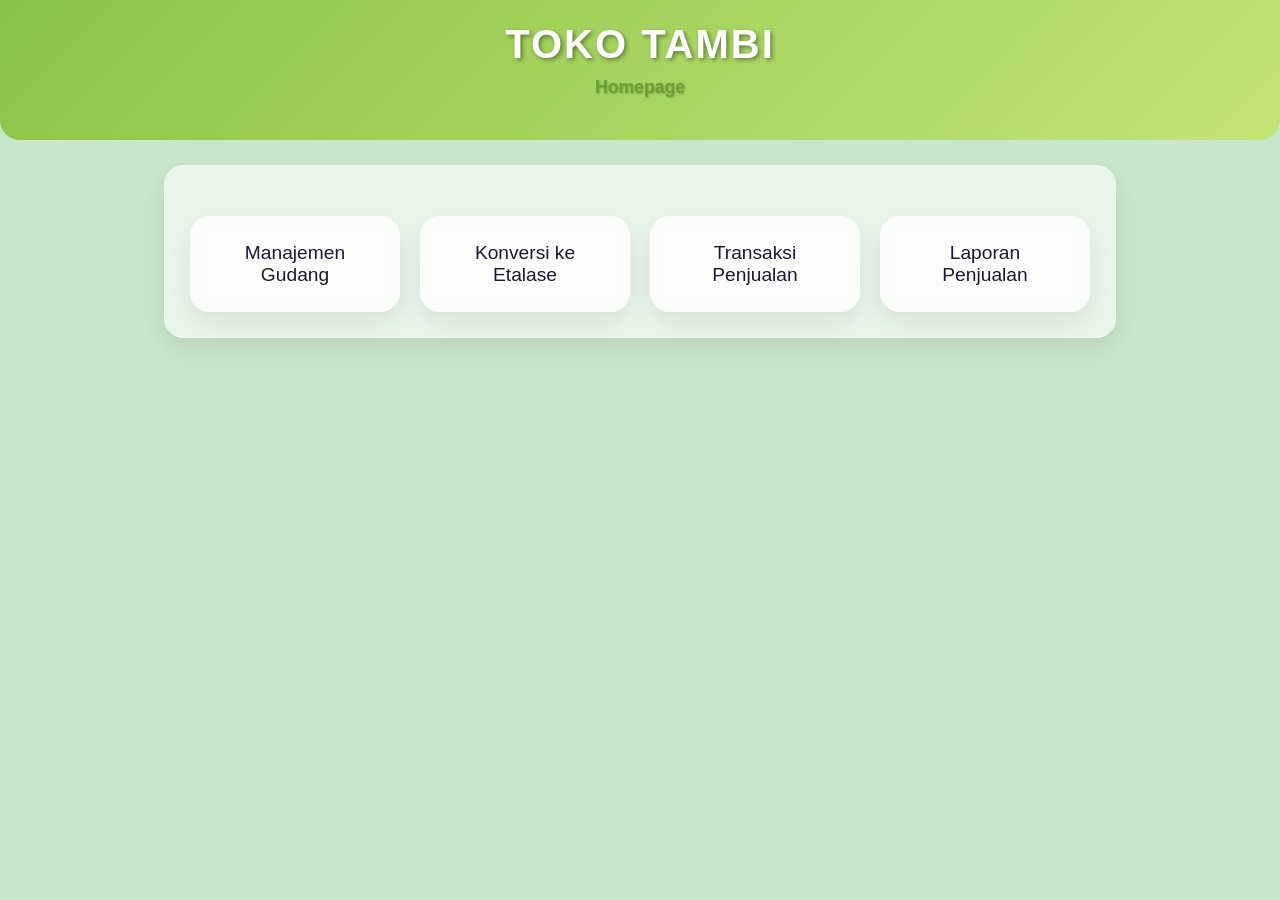
==== index.html @ 44eb6a5b "Refactor index.html structure and update links" ====
<!DOCTYPE html>
<html>
<head>
    <title>Toko Tambi - Dashboard</title>
    <link rel="icon" type="image/png" href="icon.png">
    <link rel="apple-touch-icon" href="icon.png">
    <meta name="viewport" content="width=device-width, initial-scale=1.0">
    <link rel="stylesheet" href="style.css">
</head>
<body>

<div class="header">
    <h1>TOKO TAMBI</h1>
    <p>Homepage</p>
</div>

<div class="container">

    <div class="nav-grid">
        <div class="nav-card" onclick="location.href='pages/gudang.html'">
            Manajemen Gudang
        </div>

        <div class="nav-card" onclick="location.href='pages/konversi.html'">
            Konversi ke Etalase
        </div>

        <div class="nav-card" onclick="location.href='pages/transaksi.html'">
            Transaksi Penjualan
        </div>

        <div class="nav-card" onclick="location.href='pages/penjualan.html'">
            Laporan Penjualan
        </div>
    </div>
</div>

</body>
</html>
---- style.css ----
/* ===========================================
      PROJECT SEKAI GLOBAL THEME – TOKO TAMBI
      (Wave 1 – Foundation Layer)
=========================================== */

:root {
    /* MAIN COLORS (Project Sekai vibes) */
    --sekai-cyan: #8BC34A;
    --sekai-cyan-light: #8BC34A;
    --sekai-teal: #c2e475ff;
    --sekai-purple: #c2e475ff;
    --sekai-pink: #C8E6C9;
    --b-aja: #424242;

    /* GLASS EFFECT */
    --glass-white: rgba(255,255,255,0.6);
    --glass-border: rgba(255,255,255,0.25);

    /* TEXT */
    --text-dark: #1a1a2e;
    --text-light: #ffffff;

    /* BACKGROUND */
    --bg-main: #C8E6C9;

    /* SHADOW */
    --shadow-soft: 0 10px 25px rgba(0, 0, 0, 0.08);
    --shadow-hard: 0 8px 20px rgba(0,0,0,0.18);

    /* BORDER RADIUS */
    --radius-lg: 20px;
    --radius-md: 14px;
    --radius-sm: 10px;
}

/* RESET */
body {
    margin: 0;
    padding: 0;
    font-family: "Segoe UI", Tahoma, sans-serif;
    background: var(--bg-main);
    color: var(--text-dark);
    overflow-x: hidden;
}

/* ===========================================
    GLOBAL CONTAINER (Glass UI)
=========================================== */
.container {
    max-width: 900px;
    margin: 25px auto;
    padding: 25px;
    background: var(--glass-white);
    backdrop-filter: blur(15px);    
    border-radius: var(--radius-lg);
    border: 1px solid var(--glass-border);
    box-shadow: var(--shadow-soft);
    animation: fadeIn 0.6s ease;    
}

@keyframes fadeIn {
    from { opacity: 0; transform: translateY(10px); }
    to   { opacity: 1; transform: translateY(0); }
}

/* ===========================================
    HEADER STYLE (Sekai Gradient)
=========================================== */
.header {
    text-align: center;
    padding: 22px;
    font-weight: bold;
    border-radius: 0 0 20px 20px;
    color: var(--text-light);
    background: linear-gradient(
        135deg,
        var(--sekai-cyan),
        var(--sekai-purple),
        var(--sekai-pink)
    );
    background-size: 200% 200%;
    animation: sekaiFlow 6s infinite linear;
}

.header h1 {
    font-size: 2.5em;
    letter-spacing: 2px;
    font-weight: bold;
    text-shadow: 2px 2px 4px rgba(0, 0, 0, 0.4);
    margin: 0;
}

.header p {
    font-size: 1.1em;
    margin: 10px 0 20px 0;
    color: #689F38; 
    font-weight: bold;
    text-shadow: 1px 1px 2px rgba(73, 99, 14, 0.4);
}

@keyframes sekaiFlow {
    0% { background-position: 0% 50%; }
    50% { background-position: 100% 50%; }
    100% { background-position: 0% 50%; }
}

/* ===========================================
    INPUT FIELD Modern Glass
=========================================== */
select {
    width: 100%;
    padding: 12px;
    margin: 8px 0px 15px;
    border-radius: var(--radius-md);
    border: 1px solid var(--glass-border);
    background: rgba(255,255,255,0.55);
    backdrop-filter: blur(10px);
    font-size: 1em;
    transition: 0.25s;
}

input {
    width: 97%;
    padding: 12px;
    margin: 8px 0px 15px;
    border-radius: var(--radius-md);
    border: 1px solid var(--glass-border);
    background: rgba(255,255,255,0.55);
    backdrop-filter: blur(10px);
    font-size: 1em;
    transition: 0.25s;
}

input:focus, select:focus {
    outline: none;
    border-color: var(--sekai-cyan);
    box-shadow: 0 0 8px rgba(41,208,228,0.4);
}

/* ===========================================
    BUTTON – Neon Glow
=========================================== */
button {
    padding: 12px 18px;
    border-radius: var(--radius-md);
    background: linear-gradient(135deg, var(--sekai-cyan), var(--sekai-purple));
    color: white;
    font-size: 1.05em;
    font-weight: bold;
    border: none;
    cursor: pointer;
    transition: 0.25s ease;
    box-shadow: var(--shadow-soft);
}

button:hover {
    transform: translateY(-3px);
    box-shadow: 0 10px 25px rgba(186, 124, 251, 0.35);
}

/* ===========================================
    DASHBOARD NAV CARDS (Index.html)
=========================================== */
.nav-grid {
    display: grid;
    grid-template-columns: repeat(auto-fit, minmax(180px, 1fr));
    gap: 20px;
    margin-top: 25px;
}

.nav-card {
    background: var(--glass-white);
    border: 1px solid var(--glass-border);
    padding: 25px;
    border-radius: var(--radius-lg);
    text-align: center;
    font-size: 1.2em;
    cursor: pointer;
    transition: 0.25s ease;
    box-shadow: var(--shadow-soft);
    backdrop-filter: blur(10px);
}

.nav-card:hover {
    transform: translateY(-6px);
    box-shadow: var(--shadow-hard);
    border-color: var(--sekai-cyan);
    background: rgba(255,255,255,0.8);
}

/* ===========================================
    PRODUCT GRID (Transaksi)
=========================================== */
.grid {
    display: grid;
    grid-template-columns: repeat(auto-fill, minmax(140px, 1fr));
    gap: 15px;
    margin-top: 20px;
}

.card {
    padding: 15px;
    border-radius: var(--radius-md);
    background: var(--glass-white);
    border: 2px solid transparent;
    text-align: center;
    transition: 0.25s ease;
    cursor: pointer;
    box-shadow: var(--shadow-soft);
}

.card:hover {
    transform: translateY(-4px);
    box-shadow: var(--shadow-hard);
}

.card.selected {
    border-color: var(--sekai-cyan);
    transform: translateY(-6px) scale(1.03);
}

.card.habis {
    opacity: 0.45;
    cursor: not-allowed;
}

/* ===========================================
    FOOTER CART
=========================================== */
.footer-cart {
    position: fixed;
    bottom: 0;
    width: 100%;
    background: var(--glass-white);
    backdrop-filter: blur(12px);
    border-radius: 25px 25px 0 0;
    padding: 18px;
    box-shadow: 0 -10px 25px rgba(0,0,0,0.15);
    transform: translateY(110%);
    transition: 0.45s;
}

.footer-cart.visible {
    transform: translateY(0);
}

/* ===========================================
    TABLE STYLE – Rhythm Game Clean UI
=========================================== */
table {
    width: 100%;
    background: var(--glass-white);
    border-radius: var(--radius-lg);
    border: 1px solid var(--glass-border);
    box-shadow: var(--shadow-soft);
    overflow: hidden;
}

th {
    padding: 12px;
    background: var(--b-aja);
    color: white;
    text-align: left;
}

td {
    padding: 10px 14px;
    border-bottom: 1px solid rgba(0,0,0,0.06);
}

/* Hover row highlight */
tr:hover td {
    background: rgba(41,208,228,0.08);
}
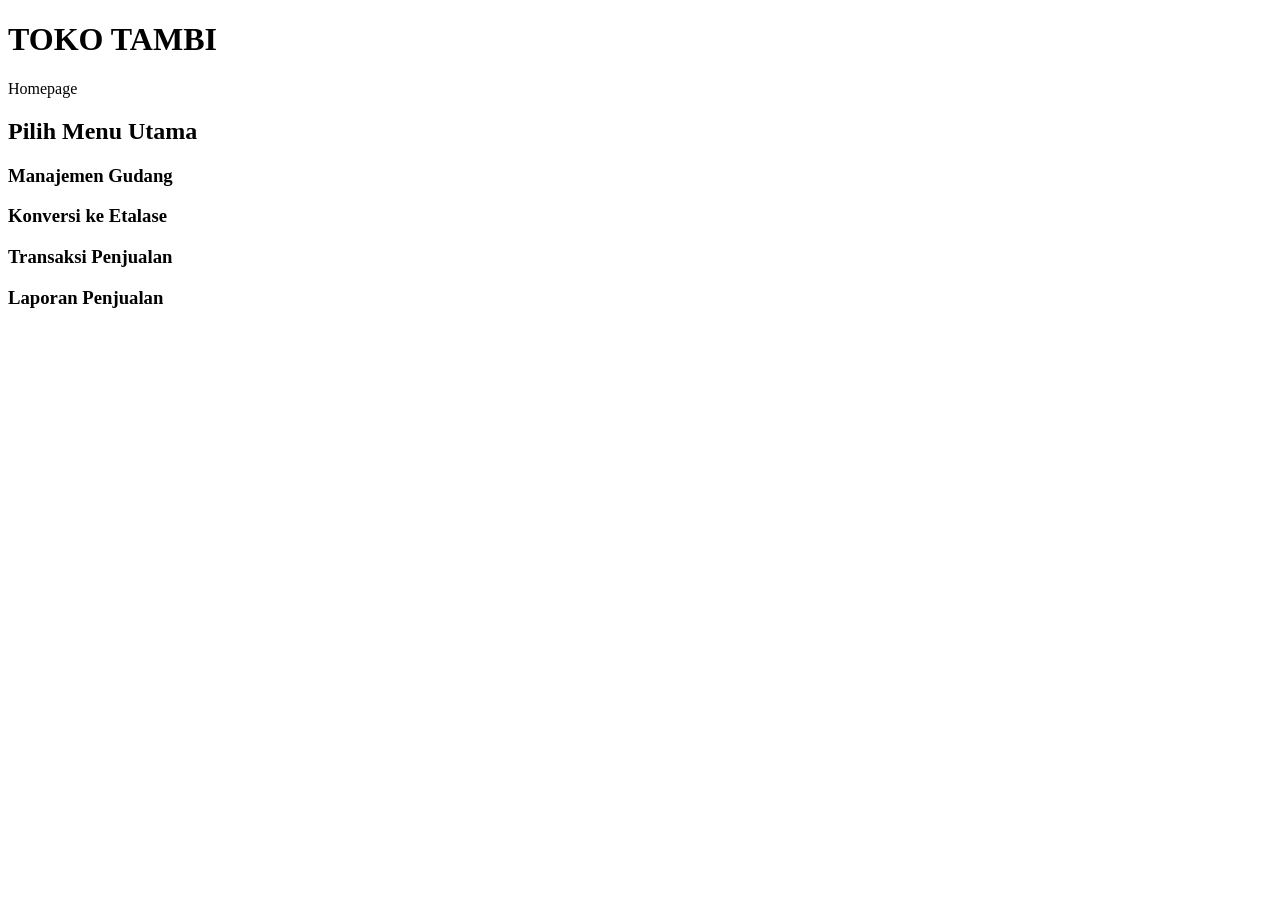
==== commit b40f26b9: "Refactor index.html structure and update links" ====
--- a/index.html
+++ b/index.html
@@ -5,32 +5,38 @@
     <link rel="icon" type="image/png" href="icon.png">
     <link rel="apple-touch-icon" href="icon.png">
     <meta name="viewport" content="width=device-width, initial-scale=1.0">
-    <link rel="stylesheet" href="style.css">
+    <link rel="stylesheet" href="assets/style.css">
+    <script src="assets/core.js"></script>
 </head>
 <body>
 
-<div class="header">
-    <h1>TOKO TAMBI</h1>
-    <p>Homepage</p>
-</div>
+<header id="top">
+    <div class="header">
+        <div class="header-content">
+            <h1>TOKO TAMBI</h1>
+            <p>Homepage</p>
+        </div>
+    </div>
+</header>
 
 <div class="container">
+    <h2>Pilih Menu Utama</h2>
 
     <div class="nav-grid">
         <div class="nav-card" onclick="location.href='pages/gudang.html'">
-            Manajemen Gudang
+            <h3>Manajemen Gudang</h3>
         </div>
 
         <div class="nav-card" onclick="location.href='pages/konversi.html'">
-            Konversi ke Etalase
+            <h3>Konversi ke Etalase</h3>
         </div>
 
         <div class="nav-card" onclick="location.href='pages/transaksi.html'">
-            Transaksi Penjualan
+            <h3>Transaksi Penjualan</h3>
         </div>
 
         <div class="nav-card" onclick="location.href='pages/penjualan.html'">
-            Laporan Penjualan
+            <h3>Laporan Penjualan</h3>
         </div>
     </div>
 </div>
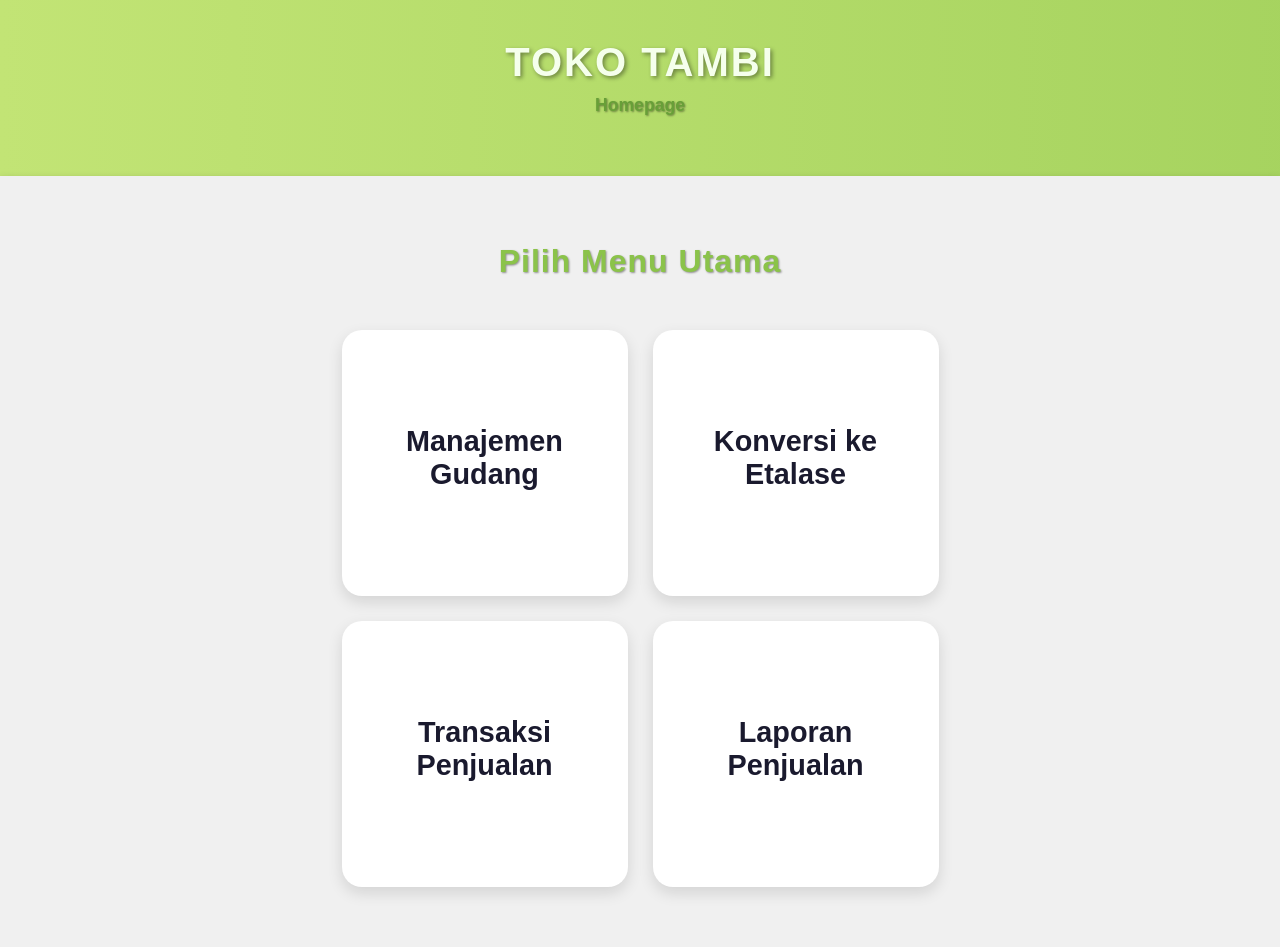
==== commit c6e2ae3c: "Update index.html" ====
--- a/index.html
+++ b/index.html
@@ -5,8 +5,8 @@
     <link rel="icon" type="image/png" href="icon.png">
     <link rel="apple-touch-icon" href="icon.png">
     <meta name="viewport" content="width=device-width, initial-scale=1.0">
-    <link rel="stylesheet" href="assets/style.css">
-    <script src="assets/core.js"></script>
+    <link rel="stylesheet" href="style.css">
+    <script src="core.js"></script>
 </head>
 <body>
 
--- a/style.css
+++ b/style.css
@@ -0,0 +1,366 @@
+/* =====================================
+   TOKO TAMBI – THEME PROSEKA STYLE
+===================================== */
+
+:root {
+    --green-main: #8BC34A;
+    --green-dark: #689F38;
+    --green-light: #C8E6C9;
+    --green-bright: #c2e475;
+    --bg-gray: #f0f0f0;
+    --text-dark: #1a1a2e;
+}
+
+/* RESET */
+body {
+    margin: 0;
+    font-family: 'Segoe UI', Tahoma, Geneva, Verdana, sans-serif;
+    background-color: #f0f0f0; 
+    color: #1a1a2e; 
+    overflow-x: hidden;
+}
+
+/* =====================================
+   HEADER FANCY STYLE – PROSEKA MODE
+===================================== */
+
+.header {
+            width: 100%;
+            padding: 20px 0;
+            display: flex;
+            flex-direction: column;
+            justify-content: center;
+            align-items: center;
+            position: relative;
+            overflow: hidden;
+            min-height: 50px;
+        }
+
+        .header::before {
+            content: '';
+            position: absolute;
+            top: 0;
+            left: 0;
+            width: 200%;
+            height: 100%;
+            background: linear-gradient(to right, #c2e475ff, #8BC34A, #c2e475ff); 
+            background-size: 200% 100%;
+            animation: gradientMove 8s linear infinite;
+            z-index: -1;
+        }
+
+        @keyframes gradientMove {
+            0% { background-position: 0% 0%; }
+            100% { background-position: -200% 0%; }
+        }
+
+        /* Gaya untuk Animasi Segitiga di Header */
+        .triangle-container {
+            position: absolute;
+            width: 50px;
+            height: 50px;
+            clip-path: polygon(50% 0%, 0% 100%, 100% 100%);
+            background: linear-gradient(45deg, #8BC34A, #C8E6C9, #c2e475ff); 
+            opacity: 0.8;
+            transition: opacity 0.5s ease;
+            z-index: 0;
+        }
+
+        @keyframes triangleMove {
+            0% { transform: translate(0, 0) scale(0.5) rotate(0deg); opacity: 0; }
+            50% { transform: translate(50px, -50px) scale(1) rotate(180deg); opacity: 0.8; }
+            100% { transform: translate(100px, 100px) scale(0.5) rotate(360deg); opacity: 0; }
+        }
+
+        /* Gaya untuk Animasi Klik Partikel */
+        .click-particle {
+            position: absolute;
+            width: 30px;
+            height: 30px;
+            clip-path: polygon(50% 0%, 0% 100%, 100% 100%);
+            background: linear-gradient(45deg, #8BC34A, #C8E6C9, #c2e475ff); 
+            z-index: 9999;
+        }
+
+        .header-content {
+            text-align: center;
+            position: relative;
+            z-index: 1;
+            padding: 20px;
+            color: #f5ffecff; 
+        }
+        
+        .header-content h1 {
+            font-size: 2.5em;
+            letter-spacing: 2px;
+            font-weight: bold;
+            text-shadow: 2px 2px 4px rgba(0, 0, 0, 0.4);
+            margin: 0;
+        }
+
+        .header-content p {
+            font-size: 1.1em;
+            margin: 10px 0 20px 0;
+            color: #689F38; 
+            font-weight: bold;
+            text-shadow: 1px 1px 2px rgba(0, 0, 0, 0.4);
+        }
+
+/* =====================================
+   GLOBAL CONTAINER
+===================================== */
+
+.container {
+            padding: 40px 20px;
+            text-align: center;
+            padding-bottom: 40px; 
+            box-shadow: 0 4px 8px rgba(0, 0, 0, 0.3);
+        }
+
+        .container h2 {
+            font-size: 2em;
+            letter-spacing: 1px;
+            text-shadow: 1px 1px 2px rgba(0, 0, 0, 0.4);
+            color: #8BC34A;
+        }
+
+        /* Penyesuaian Layout Grid untuk 3 Kartu */
+        .nav-grid {
+            display: flex;
+            justify-content: center;
+            flex-wrap: wrap; 
+            gap: 30px;
+            padding: 20px;
+            max-width: 700px; 
+            margin: 0 auto;
+        }
+
+        .nav-card {
+            background-color: #ffffff; 
+            border-radius: 15px;
+            padding: 30px 20px;
+            box-shadow: 0 4px 12px rgba(0, 0, 0, 0.15);
+            transition: transform 0.2s ease-out, box-shadow 0.2s ease-out, border 0.2s ease-out; 
+            cursor: pointer;
+            text-decoration: none;
+            color: #1a1a2e;
+            width: 250px; 
+            display: flex;
+            flex-direction: column;
+            align-items: center;
+            min-height: 200px;
+            justify-content: center;
+            text-align: center;
+            border: 3px solid transparent; 
+        }
+        
+        @media (max-width: 900px) {
+             .nav-grid {
+                 flex-direction: column;
+                 align-items: center;
+             }
+             .nav-card {
+                 width: 90%;
+             }
+        }
+
+        .nav-card:hover {
+            transform: translateY(-8px) scale(1.02); 
+            box-shadow: 0 8px 20px rgba(0, 0, 0, 0.25);
+            border: 3px solid #8BC34A; 
+        }
+
+        .nav-card svg {
+            width: 50px;
+            height: 50px;
+            fill: #8BC34A;
+            margin-bottom: 15px;
+        }
+
+        .nav-card h3 {
+            font-size: 1.5em;
+            margin: 0 0 10px 0;
+        }
+
+/* =====================================
+   BUTTON
+===================================== */
+
+button {
+    padding: 12px 18px;
+    border: none;
+    background: var(--green-main);
+    color: white;
+    font-weight: bold;
+    border-radius: 12px;
+    cursor: pointer;
+    transition: 0.25s;
+}
+
+button:hover {
+    background: var(--green-dark);
+    transform: translateY(-3px);
+}
+
+/* =====================================
+   INPUTS
+===================================== */
+
+input, select {
+    width: 100%;
+    padding: 10px 15px;
+    border: 2px solid #d6eec3;
+    border-radius: 12px;
+    margin: 8px 0 16px 0;
+    font-size: 1em;
+    transition: 0.3s;
+}
+
+input:focus, select:focus {
+    outline: none;
+    border-color: var(--green-main);
+    background: #faffe9;
+}
+
+/* SEARCH BOX */
+.search-box {
+    margin: 15px 0;
+    display: flex;
+    justify-content: center;
+}
+
+.search-box input {
+    width: 100%;
+    max-width: 400px;
+    padding: 12px 18px;
+    border-radius: 50px;
+    border: none;
+    outline: none;
+    font-size: 14px;
+
+    background: white;
+    box-shadow: 0 4px 12px rgba(0,0,0,0.15);
+
+    transition: 0.3s;
+}
+
+.search-box input:focus {
+    box-shadow: 0 6px 18px rgba(139,195,74,0.5);
+    transform: scale(1.02);
+}
+
+/* =====================================
+   NAV CARD STYLE – MIRIP PROJECT SEKAI
+===================================== */
+
+.nav-grid {
+    display: flex;
+    justify-content: center;
+    gap: 25px;
+    flex-wrap: wrap;
+    margin-top: 30px;
+}
+
+.nav-card {
+    background: white;
+    width: 240px;
+    padding: 30px 20px;
+    border-radius: 20px;
+    box-shadow: 0 6px 15px rgba(0,0,0,0.12);
+    cursor: pointer;
+    transition: 0.25s;
+    font-size: 1.2em;
+    font-weight: bold;
+    border: 3px solid transparent;
+}
+
+.nav-card:hover {
+    transform: translateY(-10px) scale(1.02);
+    border-color: var(--green-main);
+    box-shadow: 0 10px 22px rgba(0,0,0,0.18);
+}
+
+/* =====================================
+   PRODUK GRID
+===================================== */
+
+.grid {
+    display: grid;
+    grid-template-columns: repeat(auto-fill, minmax(150px, 1fr));
+    gap: 18px;
+    margin-top: 20px;
+}
+
+.card {
+    background: white;
+    border-radius: 15px;
+    padding: 15px;
+    text-align: center;
+    border: 3px solid transparent;
+    transition: 0.28s;
+}
+
+.card:hover {
+    transform: translateY(-5px) scale(1.05);
+    box-shadow: 0 6px 12px rgba(0,0,0,0.15);
+}
+
+.card.selected {
+    border-color: var(--green-main);
+    transform: translateY(-5px) scale(1.06);
+}
+
+.card.habis {
+    opacity: 0.45;
+    cursor: not-allowed;
+}
+
+/* =====================================
+   CART FOOTER
+===================================== */
+
+.footer-cart {
+    position: fixed;
+    bottom: 0;
+    left: 0;
+    width: 100%;
+    background: #ffffffee;
+    backdrop-filter: blur(8px);
+    border-radius: 22px 22px 0 0;
+    padding: 20px;
+    transform: translateY(110%);
+    transition: 0.45s ease;
+    box-shadow: 0 -8px 25px rgba(0,0,0,0.25);
+}
+
+.footer-cart.visible {
+    transform: translateY(0);
+}
+
+/* =====================================
+   TABLE STYLE
+===================================== */
+
+table {
+    width: 100%;
+    border-collapse: collapse;
+    border-radius: 16px;
+    overflow: hidden;
+    box-shadow: 0 4px 14px rgba(0,0,0,0.08);
+}
+
+th {
+    background: var(--green-main);
+    color: #fff;
+    padding: 12px;
+    font-size: 16px;
+}
+
+td {
+    padding: 10px;
+    border-bottom: 1px solid #eee;
+}
+
+tr:hover td {
+    background: #f4ffe5;
+}
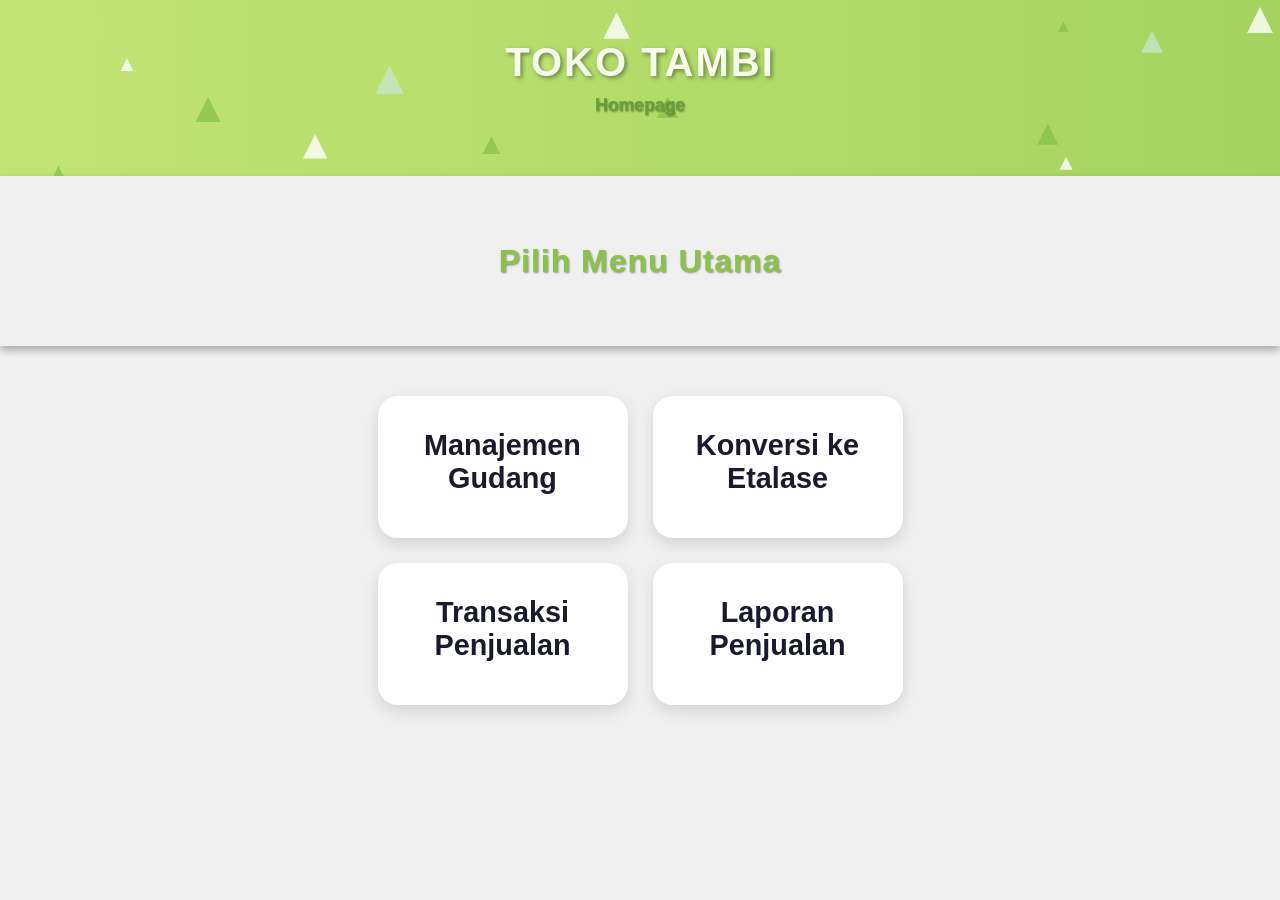
==== commit 33f1d3a1: "Update index.html" ====
--- a/index.html
+++ b/index.html
@@ -21,25 +21,25 @@
 
 <div class="container">
     <h2>Pilih Menu Utama</h2>
+</div>
 
     <div class="nav-grid">
-        <div class="nav-card" onclick="location.href='pages/gudang.html'">
+        <div class="nav-card" onclick="location.href='gudang.html'">
             <h3>Manajemen Gudang</h3>
         </div>
 
-        <div class="nav-card" onclick="location.href='pages/konversi.html'">
+        <div class="nav-card" onclick="location.href='konversi.html'">
             <h3>Konversi ke Etalase</h3>
         </div>
 
-        <div class="nav-card" onclick="location.href='pages/transaksi.html'">
+        <div class="nav-card" onclick="location.href='transaksi.html'">
             <h3>Transaksi Penjualan</h3>
         </div>
 
-        <div class="nav-card" onclick="location.href='pages/penjualan.html'">
+        <div class="nav-card" onclick="location.href='penjualan.html'">
             <h3>Laporan Penjualan</h3>
         </div>
     </div>
-</div>
 
 </body>
 </html>
--- a/style.css
+++ b/style.css
@@ -1,6 +1,10 @@
 /* =====================================
    TOKO TAMBI – THEME PROSEKA STYLE
 ===================================== */
+
+* {
+    box-sizing: border-box; /* Sangat penting agar padding tidak merusak lebar elemen */
+}
 
 :root {
     --green-main: #8BC34A;
@@ -18,6 +22,16 @@
     background-color: #f0f0f0; 
     color: #1a1a2e; 
     overflow-x: hidden;
+}
+
+.isian {
+    padding: 40px 20px;
+}
+
+.isian input, .isian select, .isian button {
+    width: 98%;
+    max-width: 98%; /* Supaya tidak tembus keluar layar HP */
+    margin-bottom: 10px;
 }
 
 /* =====================================
@@ -112,9 +126,20 @@
 
 .container {
             padding: 40px 20px;
-            text-align: center;
             padding-bottom: 40px; 
             box-shadow: 0 4px 8px rgba(0, 0, 0, 0.3);
+        }
+
+        .container-2 {
+            padding: 40px 20px;
+            padding-bottom: 40px; 
+            box-shadow: 0 4px 8px rgba(0, 0, 0, 0.3);
+            background-color:#8BC34A;
+        }
+
+        .container-2 h1 {
+            text-align: center;
+            color: white;
         }
 
         .container h2 {
@@ -122,6 +147,14 @@
             letter-spacing: 1px;
             text-shadow: 1px 1px 2px rgba(0, 0, 0, 0.4);
             color: #8BC34A;
+        }
+
+        h2 {
+            font-size: 2em;
+            letter-spacing: 1px;
+            text-shadow: 1px 1px 2px rgba(0, 0, 0, 0.4);
+            color: #8BC34A;
+            text-align: center;
         }
 
         /* Penyesuaian Layout Grid untuk 3 Kartu */
@@ -144,11 +177,11 @@
             cursor: pointer;
             text-decoration: none;
             color: #1a1a2e;
-            width: 250px; 
             display: flex;
             flex-direction: column;
             align-items: center;
-            min-height: 200px;
+            min-height: 50px;
+            min-width: 250px;
             justify-content: center;
             text-align: center;
             border: 3px solid transparent; 
@@ -202,13 +235,39 @@
     transform: translateY(-3px);
 }
 
+.btn-back {
+    padding: 12px 18px;
+    border: none;
+    background: white;
+    color: var(--green-main);
+    font-weight: bold;
+    border-radius: 12px;
+    cursor: pointer;
+    transition: 0.25s;
+}
+
+.btn-back:hover {
+    background: var(--green-light);
+    transform: translateY(-3px);
+}
+
 /* =====================================
    INPUTS
 ===================================== */
 
-input, select {
+input {
+    padding: 10px 15px;
+    width: 97%;
+    border: 2px solid #d6eec3;
+    border-radius: 12px;
+    margin: 8px 0 16px 0;
+    font-size: 1em;
+    transition: 0.3s;
+}
+
+select {
+    padding: 10px 15px;
     width: 100%;
-    padding: 10px 15px;
     border: 2px solid #d6eec3;
     border-radius: 12px;
     margin: 8px 0 16px 0;
@@ -347,6 +406,8 @@
     border-radius: 16px;
     overflow: hidden;
     box-shadow: 0 4px 14px rgba(0,0,0,0.08);
+    min-width: 600px; /* Memastikan tabel punya ruang dan tidak 'penyet' */
+    font-size: 14px;
 }
 
 th {
@@ -357,10 +418,48 @@
 }
 
 td {
-    padding: 10px;
+    padding: 5px;
     border-bottom: 1px solid #eee;
 }
 
 tr:hover td {
     background: #f4ffe5;
 }
+
+.table-container {
+    width: 97%;
+    overflow-x: auto; /* Ini kunci agar bisa digeser kanan-kiri */
+    -webkit-overflow-scrolling: touch;
+    border-radius: 10px;
+    box-shadow: 0 2px 5px rgba(0,0,0,0.1);
+    margin-top: 15px;
+}
+
+/* --- RESPONSIVE UNTUK HP (Media Query) --- */
+@media screen and (max-width: 600px) {
+    .header h1 {
+        font-size: 1.8rem; /* Judul Toko Tambi lebih kecil di HP */
+    }
+
+    .nav-grid {
+        grid-template-columns: repeat(2, 1fr); /* Tetap 2 kolom tapi cardnya mengecil */
+        gap: 10px;
+    }
+
+    .nav-card {
+        padding: 15px 10px;
+        min-height: 100px; /* Ukuran card lebih pas */
+    }
+
+    .nav-card h3 {
+        font-size: 1.8rem; /* Font menu tidak kegedean lagi */
+    }
+
+    .container, .container-2 {
+        padding: 15px;
+    }
+    
+    h2 {
+        font-size: 1.2rem;
+    }
+}
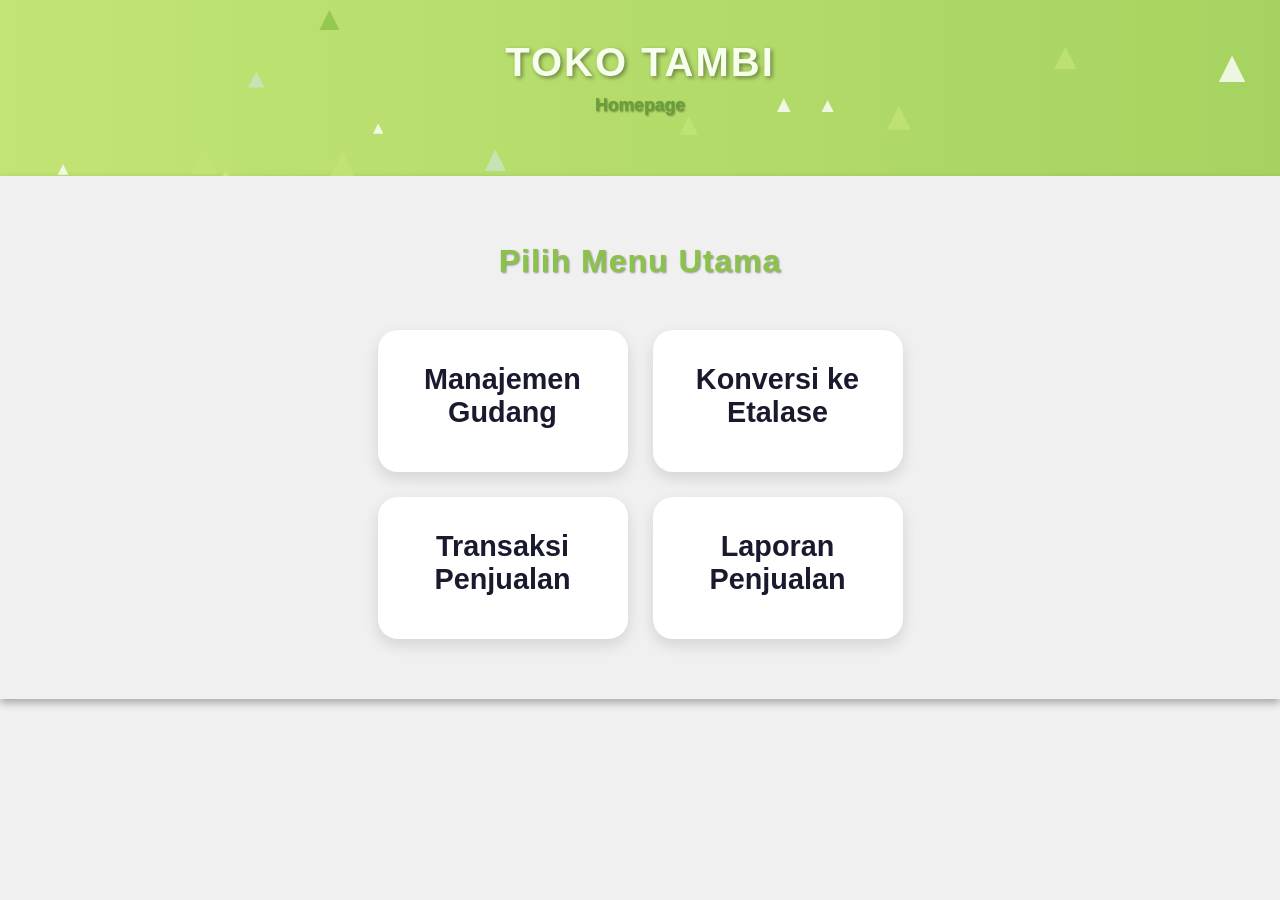
==== commit 41098c56: "Update index.html" ====
--- a/index.html
+++ b/index.html
@@ -21,7 +21,6 @@
 
 <div class="container">
     <h2>Pilih Menu Utama</h2>
-</div>
 
     <div class="nav-grid">
         <div class="nav-card" onclick="location.href='gudang.html'">
@@ -40,6 +39,7 @@
             <h3>Laporan Penjualan</h3>
         </div>
     </div>
+</div>
 
 </body>
 </html>
--- a/style.css
+++ b/style.css
@@ -452,7 +452,7 @@
     }
 
     .nav-card h3 {
-        font-size: 1.8rem; /* Font menu tidak kegedean lagi */
+        font-size: 1.1rem; /* Font menu tidak kegedean lagi */
     }
 
     .container, .container-2 {
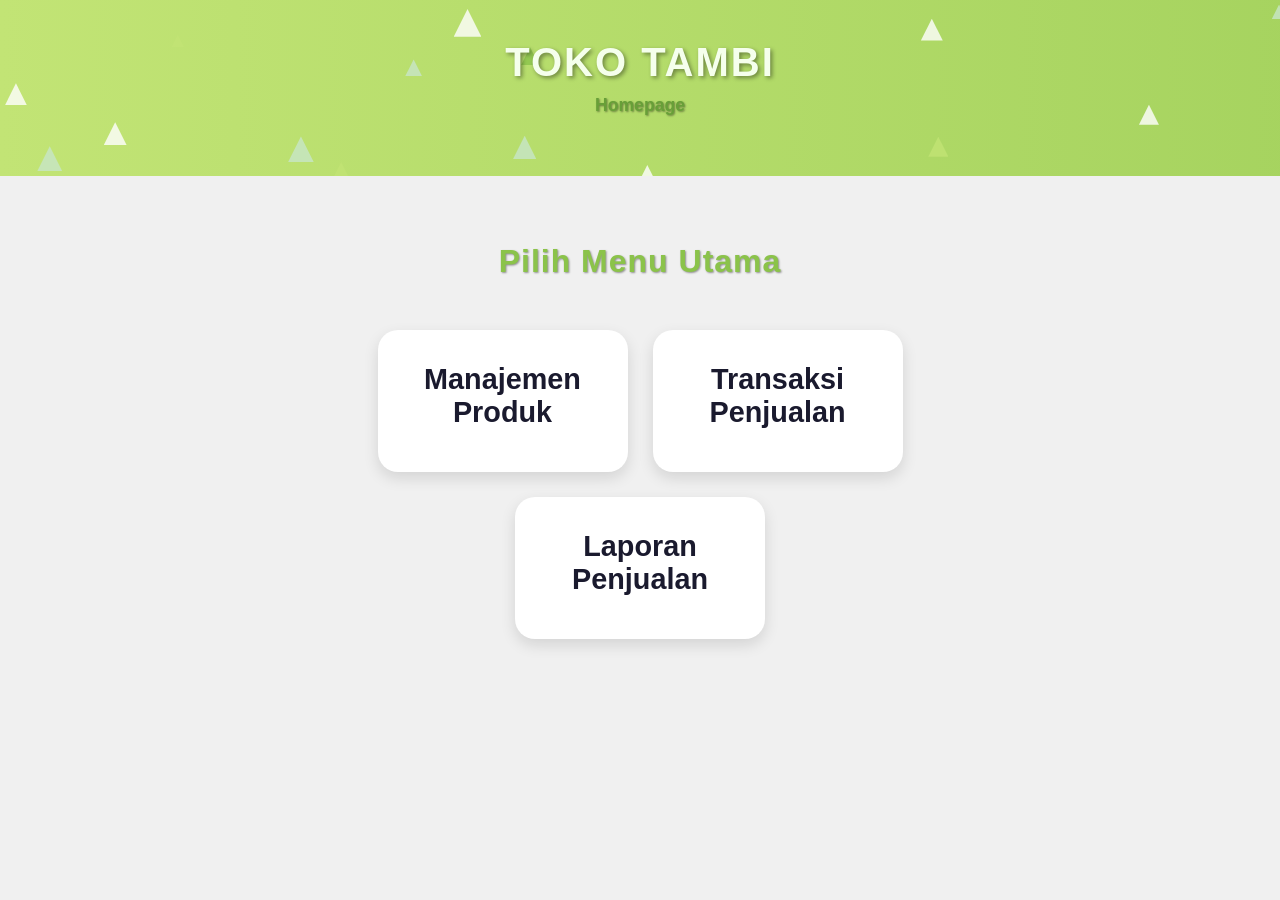
==== commit c2867cff: "Refactor index.html with new asset paths and links Updated file paths for styles and scripts, and mo" ====
--- a/index.html
+++ b/index.html
@@ -5,8 +5,8 @@
     <link rel="icon" type="image/png" href="icon.png">
     <link rel="apple-touch-icon" href="icon.png">
     <meta name="viewport" content="width=device-width, initial-scale=1.0">
-    <link rel="stylesheet" href="style.css">
-    <script src="core.js"></script>
+    <link rel="stylesheet" href="assets/style.css">
+    <script src="assets/core.js"></script>
 </head>
 <body>
 
@@ -23,19 +23,15 @@
     <h2>Pilih Menu Utama</h2>
 
     <div class="nav-grid">
-        <div class="nav-card" onclick="location.href='gudang.html'">
-            <h3>Manajemen Gudang</h3>
+        <div class="nav-card" onclick="location.href='pages/manajemen.html'">
+            <h3>Manajemen Produk</h3>
         </div>
 
-        <div class="nav-card" onclick="location.href='konversi.html'">
-            <h3>Konversi ke Etalase</h3>
-        </div>
-
-        <div class="nav-card" onclick="location.href='transaksi.html'">
+        <div class="nav-card" onclick="location.href='pages/transaksi.html'">
             <h3>Transaksi Penjualan</h3>
         </div>
 
-        <div class="nav-card" onclick="location.href='penjualan.html'">
+        <div class="nav-card" onclick="location.href='pages/penjualan.html'">
             <h3>Laporan Penjualan</h3>
         </div>
     </div>
--- a/assets/style.css
+++ b/assets/style.css
@@ -0,0 +1,618 @@
+/* =====================================
+   TOKO TAMBI – THEME PROSEKA STYLE
+===================================== */
+
+* {
+    box-sizing: border-box; /* Sangat penting agar padding tidak merusak lebar elemen */
+}
+
+:root {
+    --green-main: #8BC34A;
+    --green-dark: #689F38;
+    --green-light: #C8E6C9;
+    --green-bright: #c2e475;
+    --bg-gray: #f0f0f0;
+    --text-dark: #1a1a2e;
+}
+
+/* RESET */
+body {
+    margin: 0;
+    font-family: 'Segoe UI', Tahoma, Geneva, Verdana, sans-serif;
+    background-color: #f0f0f0; 
+    color: #1a1a2e; 
+    overflow-x: hidden;
+}
+
+.isian {
+    padding: 40px 20px;
+}
+
+.isian-transaksi {
+    padding-bottom: 300px !important; /* Jarak aman agar item tidak tertutup footer */
+}
+
+.isian input, .isian select, .isian button {
+    width: 98%;
+    max-width: 98%; /* Supaya tidak tembus keluar layar HP */
+    margin-bottom: 10px;
+}
+
+/* =====================================
+   HEADER FANCY STYLE – PROSEKA MODE
+===================================== */
+
+.header {
+            width: 100%;
+            padding: 20px 0;
+            display: flex;
+            flex-direction: column;
+            justify-content: center;
+            align-items: center;
+            position: relative;
+            overflow: hidden;
+            min-height: 50px;
+        }
+
+        .header::before {
+            content: '';
+            position: absolute;
+            top: 0;
+            left: 0;
+            width: 200%;
+            height: 100%;
+            background: linear-gradient(to right, #c2e475ff, #8BC34A, #c2e475ff); 
+            background-size: 200% 100%;
+            animation: gradientMove 8s linear infinite;
+            z-index: -1;
+        }
+
+        @keyframes gradientMove {
+            0% { background-position: 0% 0%; }
+            100% { background-position: -200% 0%; }
+        }
+
+        /* Gaya untuk Animasi Segitiga di Header */
+        .triangle-container {
+            position: absolute;
+            width: 50px;
+            height: 50px;
+            clip-path: polygon(50% 0%, 0% 100%, 100% 100%);
+            background: linear-gradient(45deg, #8BC34A, #C8E6C9, #c2e475ff); 
+            opacity: 0.8;
+            transition: opacity 0.5s ease;
+            z-index: 0;
+        }
+
+        @keyframes triangleMove {
+            0% { transform: translate(0, 0) scale(0.5) rotate(0deg); opacity: 0; }
+            50% { transform: translate(50px, -50px) scale(1) rotate(180deg); opacity: 0.8; }
+            100% { transform: translate(100px, 100px) scale(0.5) rotate(360deg); opacity: 0; }
+        }
+
+        /* Gaya untuk Animasi Klik Partikel */
+        .click-particle {
+            position: absolute;
+            width: 30px;
+            height: 30px;
+            clip-path: polygon(50% 0%, 0% 100%, 100% 100%);
+            background: linear-gradient(45deg, #8BC34A, #C8E6C9, #c2e475ff); 
+            z-index: 9999;
+        }
+
+        .header-content {
+            text-align: center;
+            position: relative;
+            z-index: 1;
+            padding: 20px;
+            color: #f5ffecff; 
+        }
+        
+        .header-content h1 {
+            font-size: 2.5em;
+            letter-spacing: 2px;
+            font-weight: bold;
+            text-shadow: 2px 2px 4px rgba(0, 0, 0, 0.4);
+            margin: 0;
+        }
+
+        .header-content p {
+            font-size: 1.1em;
+            margin: 10px 0 20px 0;
+            color: #689F38; 
+            font-weight: bold;
+            text-shadow: 1px 1px 2px rgba(0, 0, 0, 0.4);
+        }
+
+/* =====================================
+   GLOBAL CONTAINER
+===================================== */
+
+.container {
+            padding: 40px 20px;
+            padding-bottom: 40px; 
+        }
+
+        .container-2 {
+            padding: 40px 20px;
+            padding-bottom: 40px; 
+            background-color:#8BC34A;
+        }
+
+        .container-2 h1 {
+            text-align: center;
+            color: white;
+        }
+
+        .container h2 {
+            font-size: 2em;
+            letter-spacing: 1px;
+            color: #8BC34A;
+        }
+
+        h2 {
+            font-size: 2em;
+            letter-spacing: 1px;
+            text-shadow: 1px 1px 2px rgba(0, 0, 0, 0.4);
+            color: #8BC34A;
+            text-align: center;
+        }
+
+        /* Penyesuaian Layout Grid untuk 3 Kartu */
+        .nav-grid {
+            display: flex;
+            justify-content: center;
+            flex-wrap: wrap; 
+            gap: 30px;
+            padding: 20px;
+            max-width: 700px; 
+            margin: 0 auto;
+        }
+
+        .nav-card {
+            background-color: #ffffff; 
+            border-radius: 15px;
+            padding: 30px 20px;
+            box-shadow: 0 4px 12px rgba(0, 0, 0, 0.15);
+            transition: transform 0.2s ease-out, box-shadow 0.2s ease-out, border 0.2s ease-out; 
+            cursor: pointer;
+            text-decoration: none;
+            color: #1a1a2e;
+            display: flex;
+            flex-direction: column;
+            align-items: center;
+            min-height: 50px;
+            min-width: 250px;
+            justify-content: center;
+            text-align: center;
+            border: 3px solid transparent; 
+        }
+        
+        @media (max-width: 900px) {
+             .nav-grid {
+                 flex-direction: column;
+                 align-items: center;
+             }
+             .nav-card {
+                 width: 90%;
+             }
+        }
+
+        .nav-card:hover {
+            transform: translateY(-8px) scale(1.02); 
+            box-shadow: 0 8px 20px rgba(0, 0, 0, 0.25);
+            border: 3px solid #8BC34A; 
+        }
+
+        .nav-card svg {
+            width: 50px;
+            height: 50px;
+            fill: #8BC34A;
+            margin-bottom: 15px;
+        }
+
+        .nav-card h3 {
+            font-size: 1.5em;
+            margin: 0 0 10px 0;
+        }
+
+/* =====================================
+   BUTTON
+===================================== */
+
+button {
+    padding: 12px 18px;
+    border: none;
+    background: var(--green-main);
+    color: white;
+    font-weight: bold;
+    border-radius: 12px;
+    cursor: pointer;
+    transition: 0.25s;
+}
+
+button:hover {
+    background: var(--green-dark);
+    transform: translateY(-3px);
+}
+
+.btn-back {
+    padding: 12px 18px;
+    border: none;
+    background: white;
+    color: var(--green-main);
+    font-weight: bold;
+    border-radius: 12px;
+    cursor: pointer;
+    transition: 0.25s;
+}
+
+.btn-back:hover {
+    background: var(--green-light);
+    transform: translateY(-3px);
+}
+
+/* =====================================
+   INPUTS
+===================================== */
+
+input {
+    padding: 10px 15px;
+    width: 97%;
+    border: 2px solid #d6eec3;
+    border-radius: 12px;
+    margin: 8px 0 16px 0;
+    font-size: 1em;
+    transition: 0.3s;
+}
+
+select {
+    padding: 10px 15px;
+    width: 100%;
+    border: 2px solid #d6eec3;
+    border-radius: 12px;
+    margin: 8px 0 16px 0;
+    font-size: 1em;
+    transition: 0.3s;
+}
+
+input:focus, select:focus {
+    outline: none;
+    border-color: var(--green-main);
+    background: #faffe9;
+}
+
+/* SEARCH BOX */
+.search-box {
+    margin: 15px 0;
+    display: flex;
+    justify-content: center;
+}
+
+.search-box input {
+    width: 100%;
+    max-width: 400px;
+    padding: 12px 18px;
+    border-radius: 50px;
+    border: none;
+    outline: none;
+    font-size: 14px;
+
+    background: white;
+    box-shadow: 0 4px 12px rgba(0,0,0,0.15);
+
+    transition: 0.3s;
+}
+
+.search-box input:focus {
+    box-shadow: 0 6px 18px rgba(139,195,74,0.5);
+    transform: scale(1.02);
+}
+
+/* =====================================
+   NAV CARD STYLE – MIRIP PROJECT SEKAI
+===================================== */
+
+.nav-grid {
+    display: flex;
+    justify-content: center;
+    gap: 25px;
+    flex-wrap: wrap;
+    margin-top: 30px;
+}
+
+.nav-card {
+    background: white;
+    width: 240px;
+    padding: 30px 20px;
+    border-radius: 20px;
+    box-shadow: 0 6px 15px rgba(0,0,0,0.12);
+    cursor: pointer;
+    transition: 0.25s;
+    font-size: 1.2em;
+    font-weight: bold;
+    border: 3px solid transparent;
+}
+
+.nav-card:hover {
+    transform: translateY(-10px) scale(1.02);
+    border-color: var(--green-main);
+    box-shadow: 0 10px 22px rgba(0,0,0,0.18);
+}
+
+/* =====================================
+   PRODUK GRID
+===================================== */
+
+.grid {
+    display: grid;
+    grid-template-columns: repeat(auto-fill, minmax(150px, 1fr));
+    gap: 18px;
+    margin-top: 20px;
+}
+
+.card {
+    background: white;
+    border-radius: 15px;
+    padding: 15px;
+    text-align: center;
+    border: 3px solid transparent;
+    transition: 0.28s;
+}
+
+.card:hover {
+    transform: translateY(-5px) scale(1.05);
+    box-shadow: 0 6px 12px rgba(0,0,0,0.15);
+}
+
+.card.selected {
+    border-color: var(--green-main);
+    transform: translateY(-5px) scale(1.06);
+}
+
+.card.habis {
+    opacity: 0.45;
+    cursor: not-allowed;
+}
+
+/* =====================================
+   CART FOOTER
+===================================== */
+
+.footer-cart {
+    position: fixed;
+    bottom: 0;
+    left: 0;
+    width: 100%;
+    background: #ffffffee;
+    backdrop-filter: blur(8px);
+    border-radius: 22px 22px 0 0;
+    padding: 20px;
+    transform: translateY(110%);
+    transition: 0.45s ease;
+    box-shadow: 0 -8px 25px rgba(0,0,0,0.25);
+    max-height: 50vh;
+    display: flex;
+    flex-direction: column;
+}
+
+.footer-cart.visible {
+    transform: translateY(0);
+}
+
+/* Tulisan "Keranjang" agar lebih beda */
+.footer-cart > div:first-child {
+    font-size: 1.2rem;
+    font-weight: 900 !important;
+    color: var(--green-dark);
+    margin-bottom: 15px;
+    border-bottom: 2px solid var(--green-light);
+    padding-bottom: 5px;
+}
+
+#cartList {
+    max-height: 220px; 
+    overflow-y: auto; /* Bisa di-scroll atas bawah */
+    margin-bottom: 15px;
+    padding-right: 5px;
+}
+
+/* Informasi Item (Nama & Harga) */
+.cart-item {
+    display: flex;
+    justify-content: space-between;
+    align-items: center;
+    padding: 10px 0;
+    border-bottom: 1px dashed #ddd;
+}
+
+.cart-item div:first-child {
+    font-size: 15px; /* Font item diperbesar sedikit */
+    font-weight: 600;
+}
+
+/* Tombol + dan - agar tidak terlalu lebar */
+.qty-ctrl {
+    display: flex;
+    align-items: center;
+    gap: 10px;
+    min-width: 100px;
+    justify-content: flex-end;
+}
+
+.qty-btn {
+    width: 30px !important; /* Ukuran tombol kotak mungil */
+    height: 30px !important;
+    padding: 0 !important;
+    line-height: 30px;
+    border-radius: 8px !important;
+    background: var(--green-main);
+    color: white;
+    border: none;
+    cursor: pointer;
+    font-weight: bold;
+}
+
+/* Bagian Total Harga */
+#totalPrice {
+    font-size: 1.4rem !important; /* Lebih besar */
+    font-weight: 900 !important;
+    color: #e67e22; /* Warna orange agar mencolok dibanding hijau */
+    white-space: nowrap; /* Mencegah Rp dan angka terpisah */
+}
+
+/* Baris khusus tombol kirim di bawah */
+.cart-action-row {
+    margin-top: 15px;
+    width: 100%;
+}
+
+.btn-kirim {
+    width: 100% !important;
+    padding: 15px !important;
+    font-size: 1.1rem !important;
+    font-weight: bold;
+    border-radius: 12px;
+}
+
+/* =====================================
+   TABLE STYLE
+===================================== */
+
+table {
+    width: 100%;
+    border-collapse: collapse;
+    border-radius: 16px;
+    overflow: hidden;
+    box-shadow: 0 4px 14px rgba(0,0,0,0.08);
+    min-width: 600px; /* Memastikan tabel punya ruang dan tidak 'penyet' */
+    font-size: 14px;
+}
+
+th {
+    background: var(--green-main);
+    color: #fff;
+    padding: 12px;
+    font-size: 16px;
+}
+
+td {
+    padding: 10px;
+    border-bottom: 1px solid #eee;
+}
+
+tr:hover td {
+    background: #f4ffe5;
+}
+
+.table-container {
+    width: 97%;
+    overflow-x: auto; /* Ini kunci agar bisa digeser kanan-kiri */
+    -webkit-overflow-scrolling: touch;
+    border-radius: 10px;
+    box-shadow: 0 2px 5px rgba(0,0,0,0.1);
+    margin-top: 15px;
+}
+
+/* --- SWITCH TAB STYLE (Ala Neura tapi Hijau) --- */
+.switch-container {
+    display: flex;
+    background: white;
+    border-radius: 12px;
+    padding: 5px;
+    margin-bottom: 25px;
+    width: 100%;
+}
+
+.switch-btn {
+    flex: 1;
+    padding: 12px;
+    text-align: center;
+    cursor: pointer;
+    border-radius: 10px;
+    font-weight: bold;
+    color: var(--green-dark);
+    transition: 0.5s;
+    border: none;
+    background: transparent;
+}
+
+.switch-btn.active {
+    background: var(--green-main);
+    color: white;
+    box-shadow: 0 4px 10px rgba(139, 195, 74, 0.3);
+}
+
+.option-group {
+            display: flex;
+            flex-wrap: wrap;
+            gap: 10px;
+            margin-bottom: 15px;
+        }
+        .option-item {
+            flex: 1;
+            min-width: 80px;
+            padding: 10px;
+            text-align: center;
+            background: white;
+            border: 2px solid var(--green-light);
+            border-radius: 10px;
+            cursor: pointer;
+            font-weight: bold;
+            transition: 0.3s;
+        }
+        .option-item.active {
+            background: var(--green-main);
+            color: white;
+            border-color: var(--green-dark);
+        }
+        .hidden-input { display: none; }
+        .search-container { margin-bottom: 15px; }
+
+.search-result {
+    background: white;
+    border-radius: 10px;
+    max-height: 200px;
+    overflow-y: auto;
+    margin-top: 5px;
+    box-shadow: 0 4px 12px rgba(0,0,0,0.2);
+}
+
+.search-item {
+    padding: 10px;
+    border-bottom: 1px solid #eee;
+    cursor: pointer;
+}
+
+.search-item:hover {
+    background: #f4ffe5;
+}
+
+/* --- RESPONSIVE UNTUK HP (Media Query) --- */
+@media screen and (max-width: 600px) {
+    .header h1 {
+        font-size: 1.8rem; /* Judul Toko Tambi lebih kecil di HP */
+    }
+
+    .nav-grid {
+        grid-template-columns: repeat(2, 1fr); /* Tetap 2 kolom tapi cardnya mengecil */
+        gap: 10px;
+    }
+
+    .nav-card {
+        padding: 15px 10px;
+        min-height: 100px; /* Ukuran card lebih pas */
+    }
+
+    .nav-card h3 {
+        font-size: 1.1rem; /* Font menu tidak kegedean lagi */
+    }
+
+    .container, .container-2 {
+        padding: 15px;
+    }
+    
+    h2 {
+        font-size: 1.2rem;
+    }
+}
